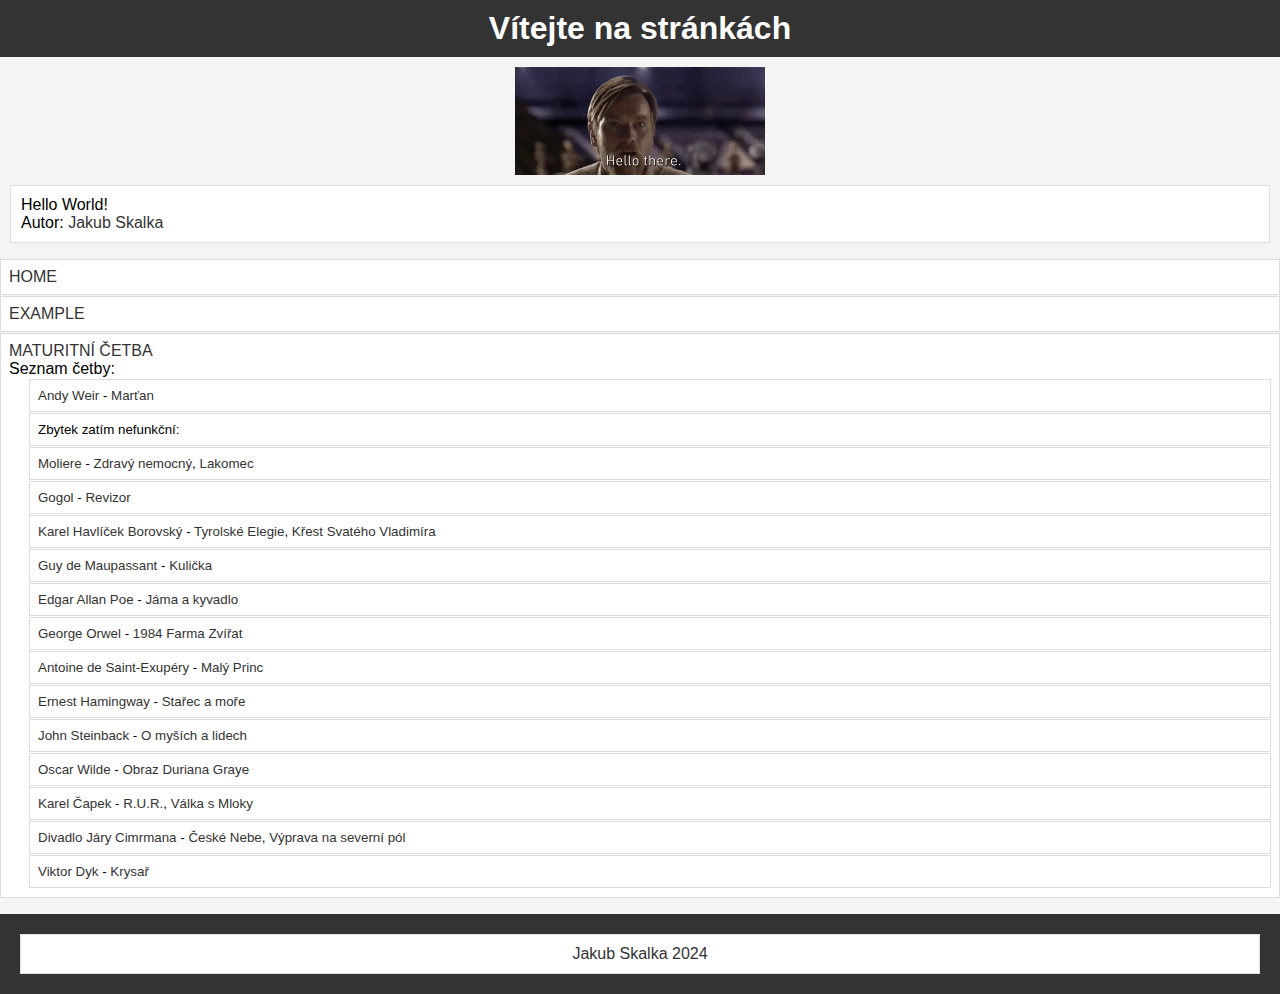
==== index.html @ 81b186dc "Update navigation link text, modify font family in main.css, and enhance Marťan page structure with " ====
<!DOCTYPE html>
<html lang="cz">
<head>
    <meta charset="UTF-8">
    <meta name="viewport" content="width=device-width, initial-scale=1.0">
    <title>Index stránky</title>
    <link rel="stylesheet" href="main.css">
</head>
<body>
    <h1>Vítejte na stránkách</h1>
    <a href="https://www.google.com"><img src="img/hello.gif" width="250"></a>
    <p> 
        Hello World!<br>
        Autor: <a href="https://github.com/SkalkaJ">Jakub Skalka</a>
    </p>
    <ul>
        <li><a href="index.html">HOME</a></li>

        <li><a href="second.html">EXAMPLE</a></li>
        <li>
            <a href="maturita/seznam.html">MATURITNÍ ČETBA</a> <br>
            Seznam četby:
        
            <ul>
                <li><a href="maturita/Andy Weir.html">Andy Weir</a> - 
                <a href="maturita/Marťan.html">Marťan</a></li>

                <li>Zbytek zatím nefunkční:</li>

                <li><a href="maturita/Moliere.html">Moliere</a> - 
                <a href="maturita/ZdravyNemocny.html">Zdravý nemocný</a>,
                <a href="maturita/Lakomec.html">Lakomec</a></li>

                <li><a href="maturita/Gogol.html">Gogol</a> -
                <a href="maturita/Revizor.html">Revizor</a></li>

                <li><a href="">Karel Havlíček Borovský</a> -
                <a href="">Tyrolské Elegie</a>,
                <a href="">Křest Svatého Vladimíra</a></li>

                <li><a href="">Guy de Maupassant</a> -
                <a href="">Kulička</a></li>

                <li><a href="">Edgar Allan Poe</a> -
                <a href="">Jáma a kyvadlo</a></li>
                    
                <li><a href="">George Orwel</a> -
                <a href="">1984</a>
                <a href="">Farma Zvířat</a></li>

                <li><a href="">Antoine de Saint-Exupéry</a> -
                <a href="">Malý Princ</a></li>

                <li><a href="">Ernest Hamingway</a> -
                <a href="">Stařec a moře</a></li>

                <li><a href="">John Steinback</a> -
                <a href="">O myších a lidech</a></li>

                <li><a href="">Oscar Wilde</a> -
                    <a href="">Obraz Duriana Graye</a></li>
                
                <li><a href="">Karel Čapek</a> -
                    <a href="">R.U.R.</a>,
                    <a href="">Válka s Mloky</a></li>
                
                <li><a href="">Divadlo Járy Cimrmana</a> -
                    <a href="">České Nebe</a>,
                    <a href="">Výprava na severní pól</a></li>

                <li><a href="">Viktor Dyk</a> -
                    <a href="">Krysař</a></li>
            </ul>
        </li>
    </ul>
    <footer>
        <p>Jakub Skalka 2024
    </footer>
</body>
</html>
---- main.css ----
body {
    font-family: 'Roboto', sans-serif;
    margin: 0;
    padding: 0;
    background-color: #f4f4f4;
}

h1 {
    background-color: #333;
    color: #fff;
    padding: 10px 0;
    text-align: center;
    margin: 0;
}

a {
    text-decoration: none;
    color: #333;
}

a:hover {
    color: #f38f0b;
}

ul {
    list-style-type: none;
    padding: 0;
}

ul li {
    padding: 8px;
    background-color: #fff;
    margin: 1px 0;
    border: 1px solid #ddd;
}

ul ul {
    margin-left: 20px;
    font-size: smaller;
}

p {
    padding: 10px;
    background-color: #fff;
    border: 1px solid #ddd;
    margin: 10px;
}

img {
    display: block;
    margin: 10px auto;
    max-width: 100%;
    height: auto;
}

footer {
    background-color: #333;
    color: #333;
    text-align: center;
    padding: 10px;
}

@media (max-width: 768px) {
    h1 {
        font-size: 1.5em;
    }

    ul li {
        padding: 6px;
        font-size: 0.9em;
    }

    p {
        padding: 8px;
        font-size: 0.9em;
    }
}

@media (max-width: 480px) {
    h1 {
        font-size: 1.2em;
    }

    ul li {
        padding: 4px;
        font-size: 0.8em;
    }

    p {
        padding: 6px;
        font-size: 0.8em;
    }
}
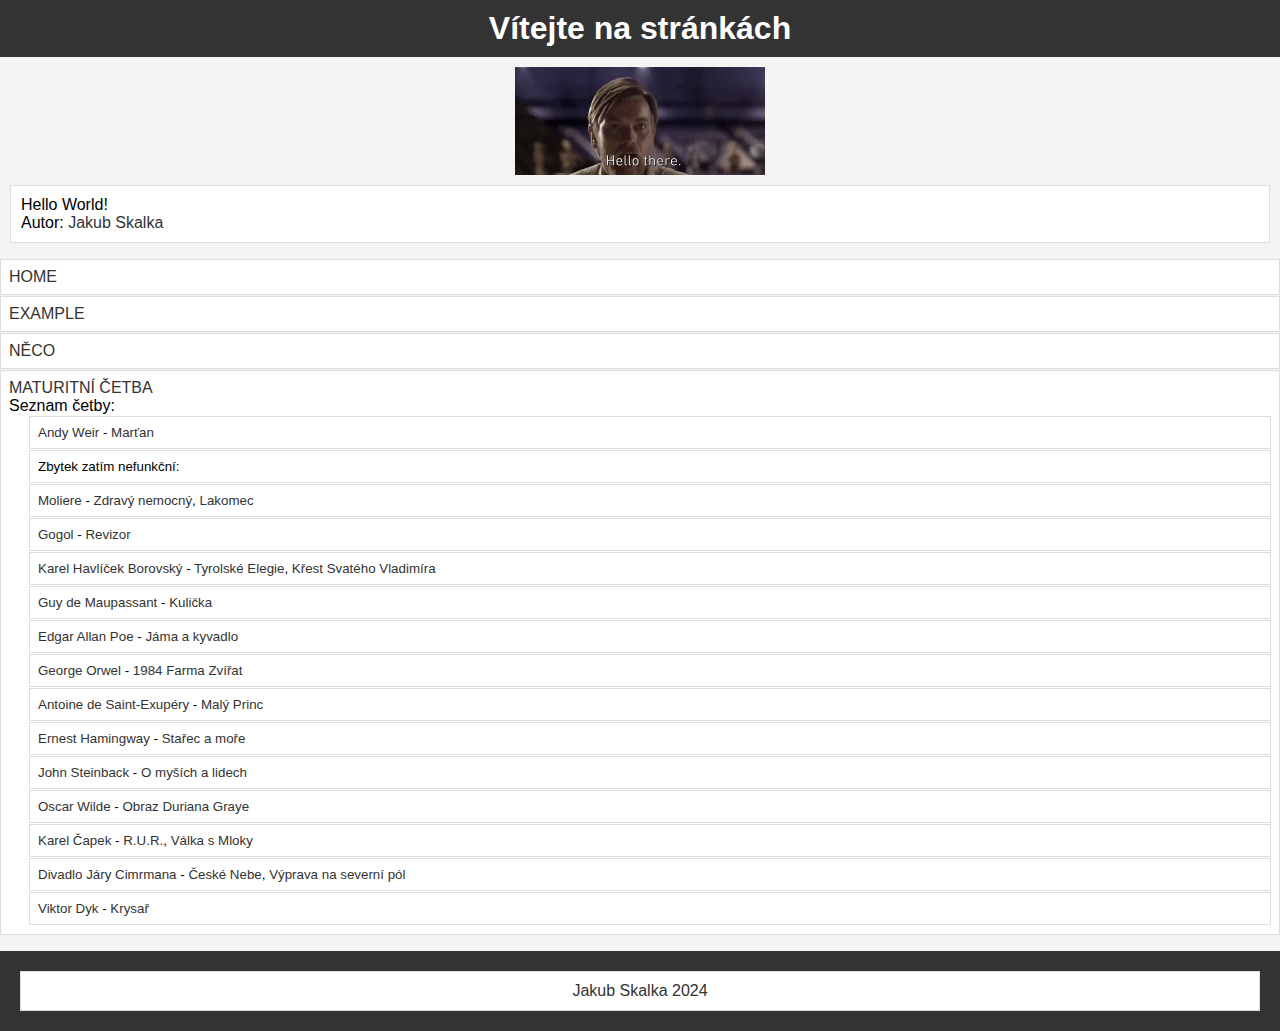
==== commit fa98394a: "Update language attribute in index.html and add new navigation link; create pi.css for styling" ====
--- a/index.html
+++ b/index.html
@@ -1,5 +1,5 @@
 <!DOCTYPE html>
-<html lang="cz">
+<html lang="cs">
 <head>
     <meta charset="UTF-8">
     <meta name="viewport" content="width=device-width, initial-scale=1.0">
@@ -8,7 +8,7 @@
 </head>
 <body>
     <h1>Vítejte na stránkách</h1>
-    <a href="https://www.google.com"><img src="img/hello.gif" width="250"></a>
+    <a href="https://static.wikia.nocookie.net/ca89c528-0c48-4c6c-bcfc-163963b3427d/scale-to-width/370"><img src="img/hello.gif" width="250"></a>
     <p> 
         Hello World!<br>
         Autor: <a href="https://github.com/SkalkaJ">Jakub Skalka</a>
@@ -17,6 +17,9 @@
         <li><a href="index.html">HOME</a></li>
 
         <li><a href="second.html">EXAMPLE</a></li>
+
+        <li><a href="něco.html">NĚCO</a></li>
+
         <li>
             <a href="maturita/seznam.html">MATURITNÍ ČETBA</a> <br>
             Seznam četby:
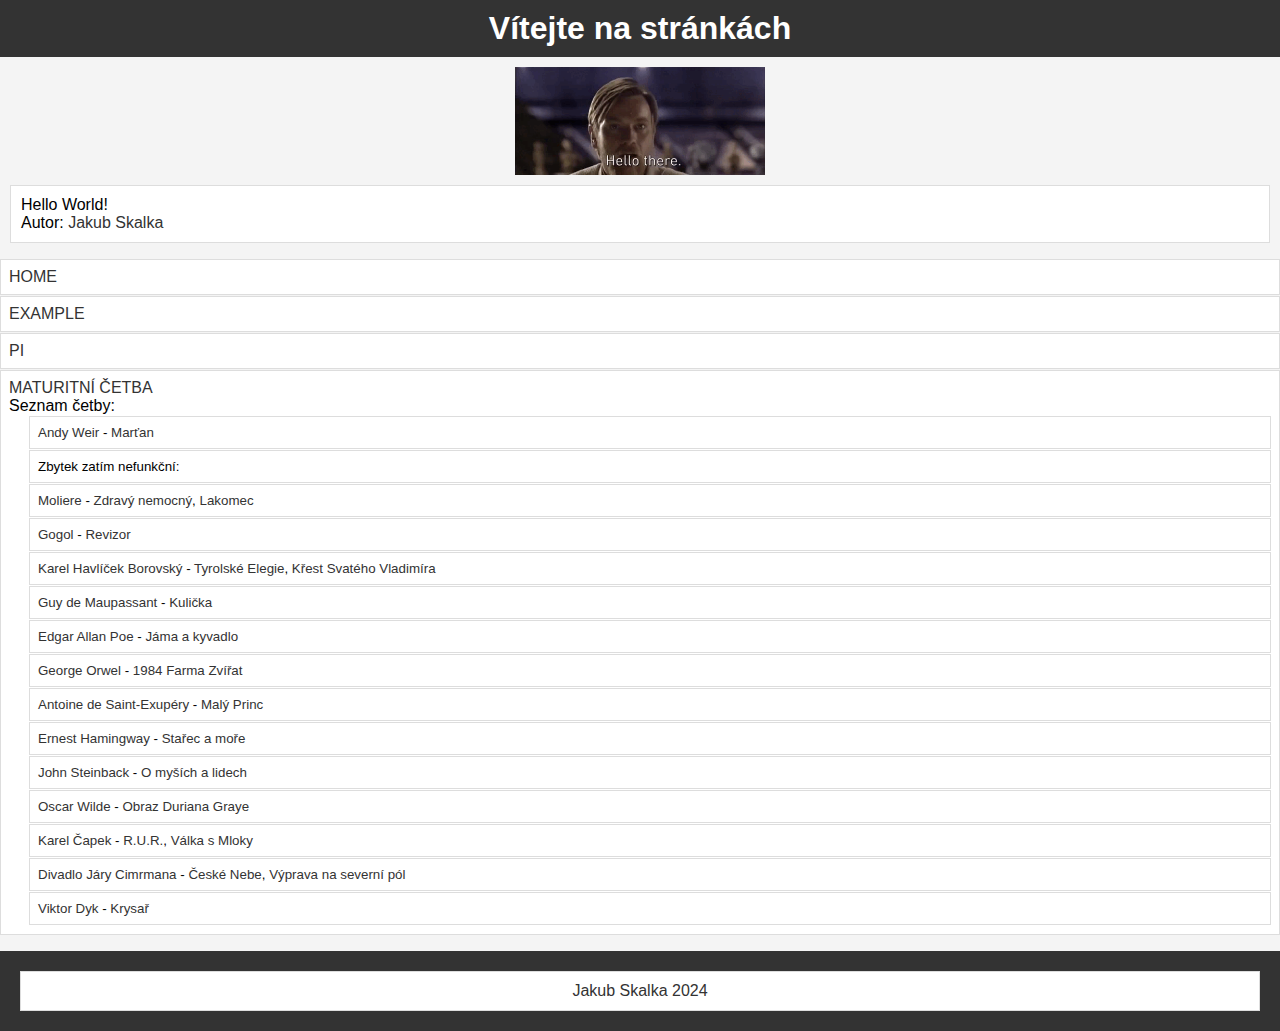
==== commit fbabda05: "Update navigation link text in index.html and change meta name in něco.html to PI" ====
--- a/index.html
+++ b/index.html
@@ -18,7 +18,7 @@
 
         <li><a href="second.html">EXAMPLE</a></li>
 
-        <li><a href="něco.html">NĚCO</a></li>
+        <li><a href="něco.html">PI</a></li>
 
         <li>
             <a href="maturita/seznam.html">MATURITNÍ ČETBA</a> <br>
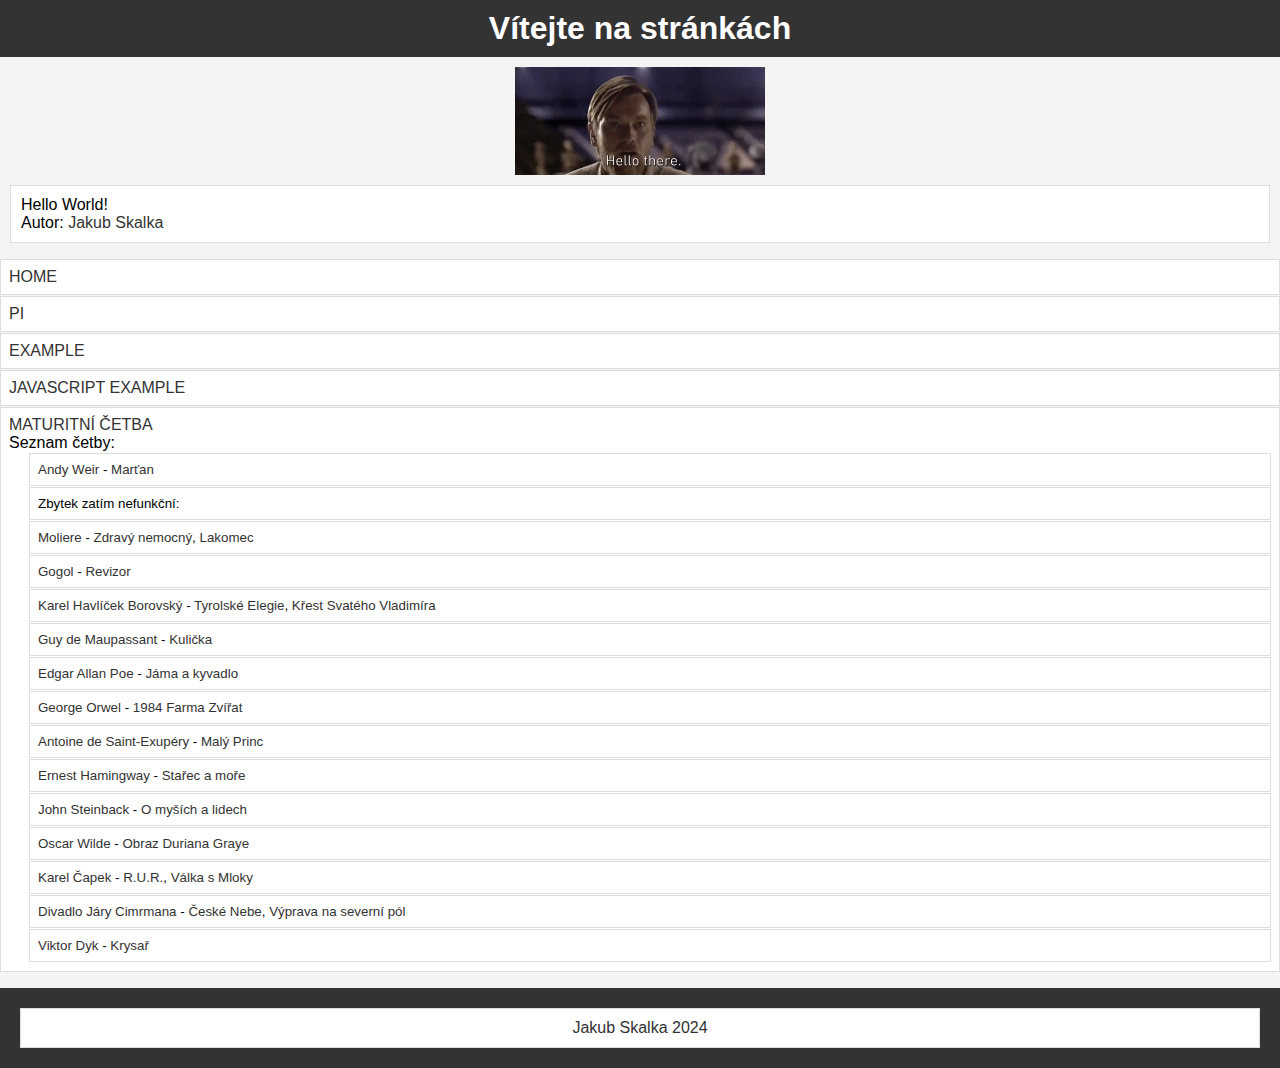
==== commit 98999829: "Add new JavaScript example page and corresponding CSS; update navigation links in index.html" ====
--- a/index.html
+++ b/index.html
@@ -16,9 +16,11 @@
     <ul>
         <li><a href="index.html">HOME</a></li>
 
+        <li><a href="něco.html">PI</a></li>
+
         <li><a href="second.html">EXAMPLE</a></li>
 
-        <li><a href="něco.html">PI</a></li>
+        <li><a href="Kočer/javascript.html">JAVASCRIPT EXAMPLE</a></li>
 
         <li>
             <a href="maturita/seznam.html">MATURITNÍ ČETBA</a> <br>
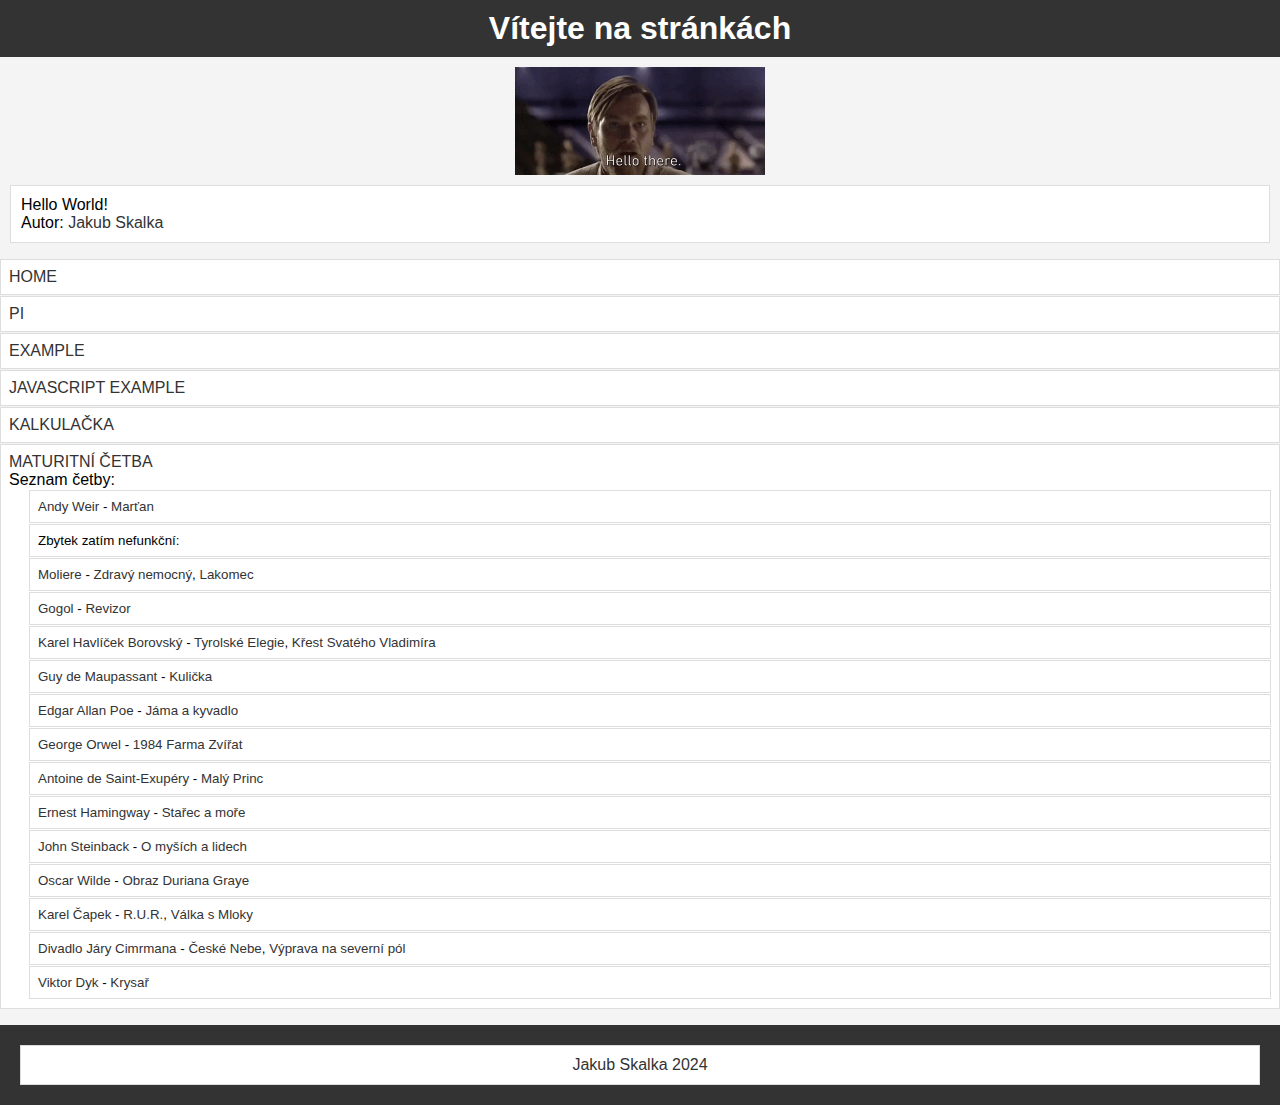
==== commit 61e2510e: "Add calculator page with functionality and styling; update navigation links in index.html" ====
--- a/index.html
+++ b/index.html
@@ -21,6 +21,8 @@
         <li><a href="second.html">EXAMPLE</a></li>
 
         <li><a href="Kočer/javascript.html">JAVASCRIPT EXAMPLE</a></li>
+
+        <li><a href="kalkulačka.html">KALKULAČKA</a></li>
 
         <li>
             <a href="maturita/seznam.html">MATURITNÍ ČETBA</a> <br>
